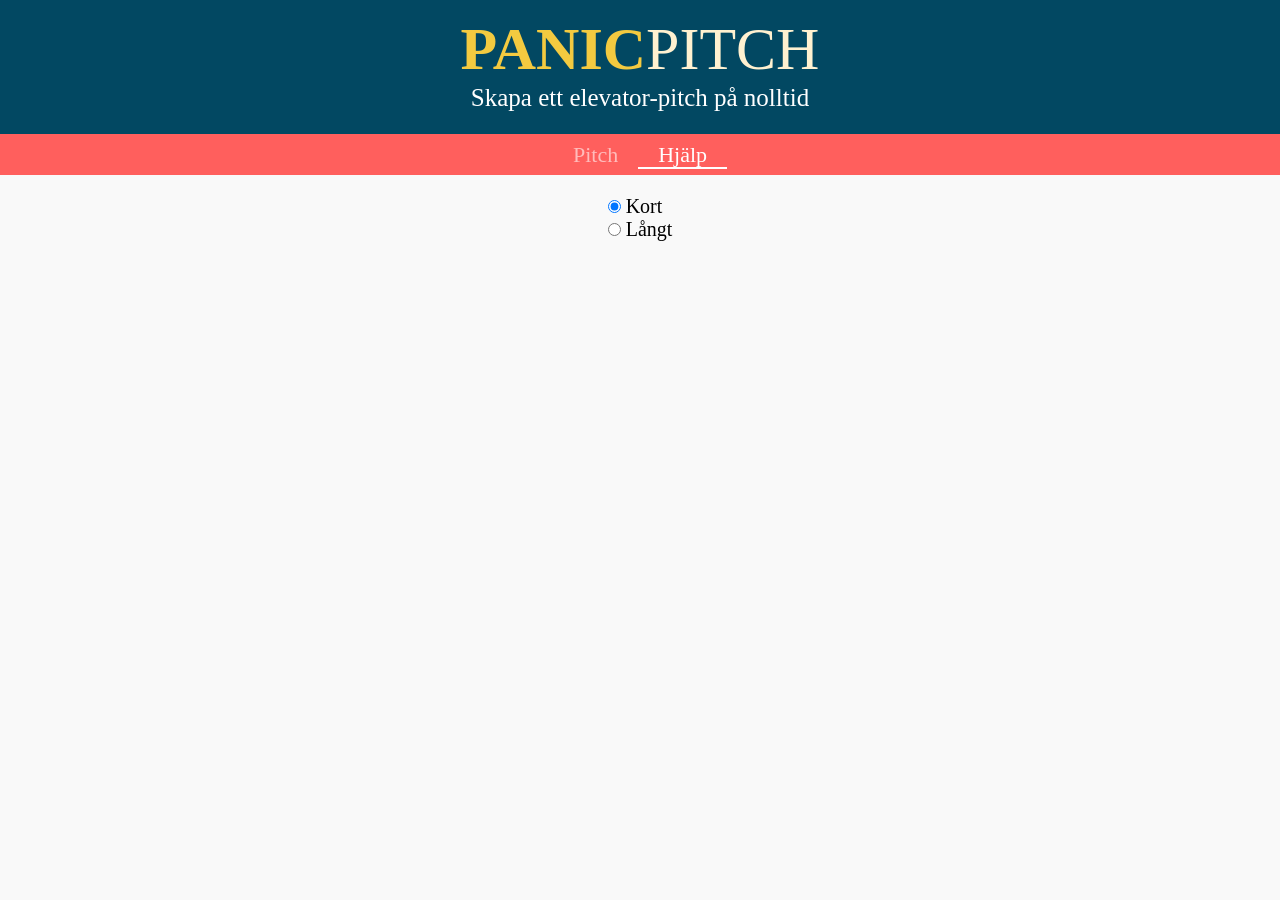
==== sites/About.html @ 398b0683 "added some new sites" ====
<!DOCTYPE html>
<html lang="sv">
<head>
    <meta charset="utf-8">
    <meta http-equiv="x-ua-compatible" content="ie=edge">
    <title>PP - Inställningar</title>
    <meta name="description" content="">
    <meta name="viewport" content="width=device-width, initial-scale=1">

    <link rel="manifest" href="site.webmanifest">
    <link rel="apple-touch-icon" href="icon.png">
    <!-- Place favicon.ico in the root directory -->

    <link href="https://fonts.googleapis.com/css?family=Roboto" rel="stylesheet">
    <link rel="stylesheet" type="text/css" href="../css/normalize.css">
    <link rel="stylesheet" type="text/css" href="../css/main.css">
</head>
<body>
    <header>
        <h1><span class="panic">PANIC</span>PITCH</h1>
        <h2>Skapa ett elevator-pitch på nolltid</h2>

        <nav>
            <a href="../index.html">Pitch</a>
            <a href="#" class="selectedNav">Hjälp</a>
        </nav>
    </header>

    <div id="wrapper">
        <form id="settings">
            <input type="radio" name="length" value="Kort" checked> Kort<br>
            <input type="radio" name="length" value="Långt"> Långt<br>
        </form>
    </div>


</body>
</html>
---- css/main.css ----
html {
    font-size: 62.5%;
}

body {
    font-size: 2rem;
    background: #f9f9f9;
}

header {
    background: #024862;
    display: flex;
    flex-direction: column;
    align-items: center;
    margin-bottom: 2rem;
    width: 100%;
}

h1 {
    font-size: 6rem;
    margin-bottom: 0;
    padding-bottom: 0;
    margin-top: 1.5rem;
    color: #FFF1D0;
    font-weight: 300;
    border: 0;
    display: inline;
}

.panic {
    color: #F3CA40;
    font-weight: bold;
}

h2 {
    padding-top: 0;
    margin-top: 0;
    color: rgba(255, 255, 255, 100);
    font-weight: lighter;
    font-size: 2.5rem;
    text-wrap: normal;
    text-align: center;
}

nav {
    background: #ff5f5d;
    width: 100%;
    display: flex;
    flex-direction: row;
    flex-wrap: wrap;
    justify-content: center;
}

nav .selectedNav {
    color: white;
    border-bottom: solid white .2rem;
    margin-bottom: .6rem;
}

nav a {
    color: rgba(255, 255, 255, 0.58);
    font-size: 2.2rem;
    text-decoration: none;
    padding: .8rem 2rem 0 2rem;
    margin-bottom: .8rem;
}

nav a:hover {
    color: rgba(0, 0, 0, 0.49);
    text-decoration:none;
    cursor:pointer;
}

#wrapper {
    display: flex;
    flex-direction: row;
    flex-wrap: wrap;
    align-items: flex-start;
    justify-content: space-around;
    padding-bottom: 5rem;
    width: 100rem;
    max-width: 100%;
    margin: auto;
}

#description {
    text-align: center;
    word-wrap: normal;
    flex-grow: 0;
    max-width: 90%;
}

#allTheInputs {
    display: flex;
    flex-direction: column;
    align-items: left;
    max-width: 100%;
}

#allTheInputs>div{
    max-width: 100%;
}


#allTheInputs .label{
    margin: 0;
    padding: 2rem 0 .5rem 0;
    text-align: left;
}

#allTheInputs input {
    border: none;
    border-bottom: #36377a solid .1rem;

    margin-bottom: 2rem;
    box-sizing: border-box;
    background: inherit;
    padding: 0 1rem;
}


#allTheInputs input:focus {
    border-bottom: #36377a solid .3rem;
    margin-bottom: 1.8rem;
    outline: none;

    -webkit-appearance: none;
    -moz-appearance: none;
    appearance: none;
}

.holderForInput {
    display: flex;
    flex-direction: row;
}

.errorWarning {
    background-color: #DD1C1A;
    color: white;
    border-radius: 100%;
    text-align: center;
    width: 3rem;
    height: 3rem;
    margin: 0 1.5rem;
}

#generateButton {
    border-radius: 1rem;
    background-color: rgba(0, 0, 0, 0);
    /*border: .2rem solid #F0C808;*/
    border: .2rem solid #119DA4;
    padding: .8rem 2rem .8rem 2rem;
    margin: 1rem;
    color: black;
    align-self: center;
}


#generateButton:hover {
    color:white;
    background-color: #119DA4;
    -webkit-transition: background-color .15s;
    -moz-transition: background-color .15s;
    -ms-transition: background-color .15s;
    -o-transition: background-color .15s;
    transition: background-color .15s;
}

#rightSide {
    max-width: 100%;
}

#rightSide .label {
    margin-bottom: 1rem;
    max-width: 100%;
}

#output {
    max-width: 100%;
    padding: 1rem .7rem;
}

/*===== Help-screen (FAQ) =====*/

.faq {
    list-style: none;
    display: flex;
    flex-direction: column;
    align-items: left;
    justify-content: center;
}

.faq .question {
    background: #086788;
    color: white;
    padding: .5rem 0 .5rem 1rem;
    display: inline-block;
    width: 100%;
    margin-bottom: 1.5rem;
}

.faq .answer {
    margin-top: 0;
    margin-bottom: 2rem;
    margin-left: 4rem;
    width: 80%;
}

.faq img.answer {
    width: auto;
    min-width: 5rem;
    max-width: 90%;
}

.faq iframe.answer {
    width: 70vw;
    height: 41vw;
    min-width: 320px;
}

#howToCopy {
    margin-left: 4rem;
    width: 70%;
}

#howToCopy td {
    background: #07A0C3;
    color: white;
    padding: 1rem 2rem;
}

#howToCopy .left {
    text-align: center;
}
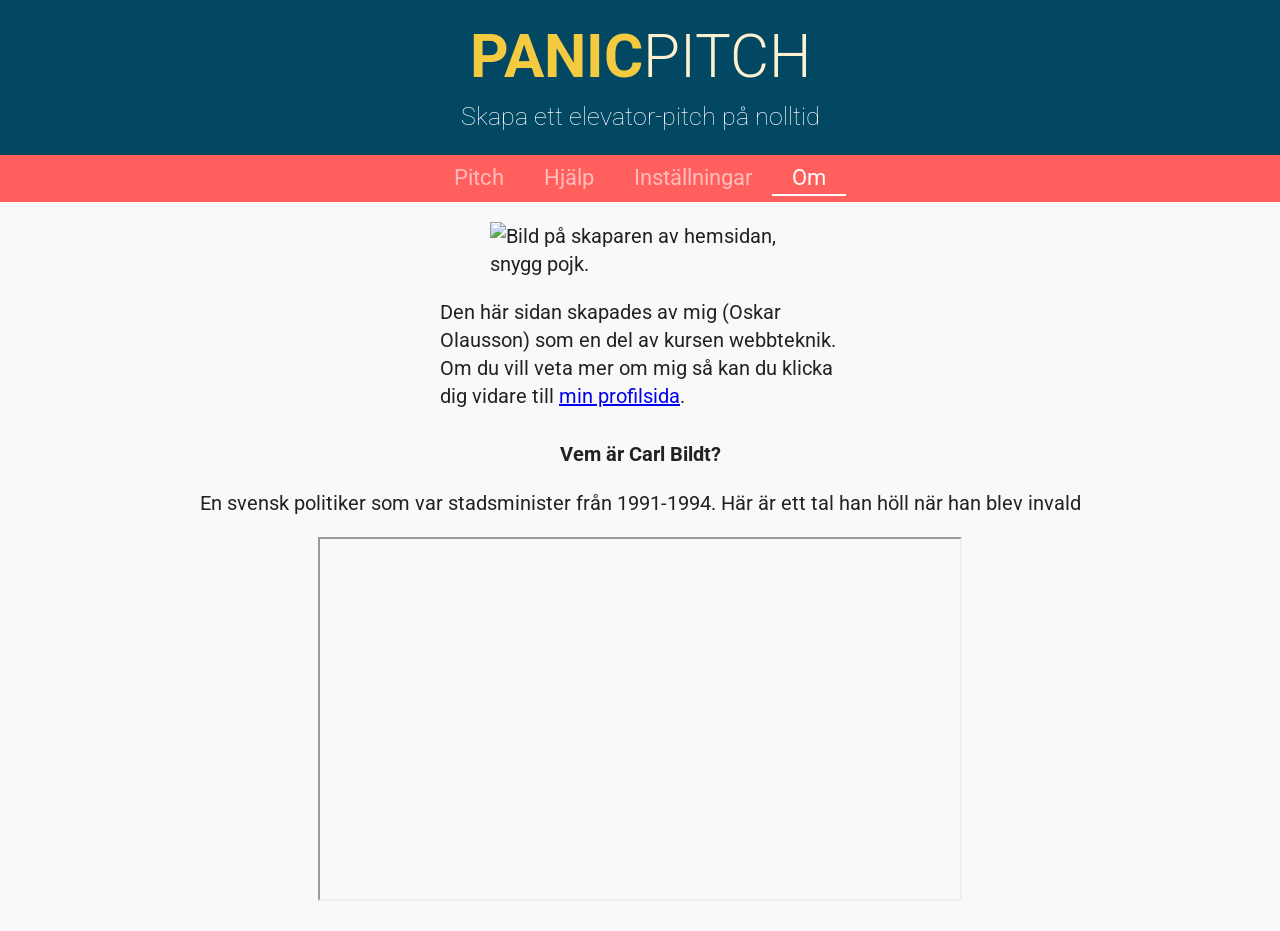
==== commit 9627904b: "forgot the . in commit" ====
--- a/sites/About.html
+++ b/sites/About.html
@@ -7,13 +7,15 @@
     <meta name="description" content="">
     <meta name="viewport" content="width=device-width, initial-scale=1">
 
-    <link rel="manifest" href="site.webmanifest">
-    <link rel="apple-touch-icon" href="icon.png">
+    <link rel="manifest" href="../site.webmanifest">
+    <link rel="apple-touch-icon" href="../icon.png">
     <!-- Place favicon.ico in the root directory -->
 
     <link href="https://fonts.googleapis.com/css?family=Roboto" rel="stylesheet">
     <link rel="stylesheet" type="text/css" href="../css/normalize.css">
-    <link rel="stylesheet" type="text/css" href="../css/main.css">
+    <link rel="stylesheet" href="../css/common.css">
+    <link rel="stylesheet" type="text/css" href="../css/about.css">
+
 </head>
 <body>
     <header>
@@ -22,17 +24,22 @@
 
         <nav>
             <a href="../index.html">Pitch</a>
-            <a href="#" class="selectedNav">Hjälp</a>
+            <a href="FAQ.html">Hjälp</a>
+            <a href="Settings.html">Inställningar</a>
+            <a href="#" class="selectedNav">Om</a>
         </nav>
     </header>
 
-    <div id="wrapper">
-        <form id="settings">
-            <input type="radio" name="length" value="Kort" checked> Kort<br>
-            <input type="radio" name="length" value="Långt"> Långt<br>
-        </form>
+    <div class="verticalLayout">
+
+        <img id="profilePic" src="https://oskarolausson.github.io/profilePage/static/img/meSquare.jpg" alt="Bild på skaparen av hemsidan, snygg pojk."/>
+        <p id="aboutMe">Den här sidan skapades av mig (Oskar Olausson) som en del av kursen webbteknik.
+                Om du vill veta mer om mig så kan du klicka dig vidare till <a href="https://oskarolausson.github.io/profilePage/">min profilsida</a>.</p>
+
+        <p id="videoTitle"><strong>Vem är Carl Bildt?</strong></p>
+        <p class="answer">En svensk politiker som var stadsminister från 1991-1994. Här är ett tal han höll när han blev invald</p>
+        <iframe class="answer" width="640" height="360" src="https://www.youtube.com/embed/oW7hnrEW6k0" allowfullscreen></iframe>
     </div>
-
 
 </body>
 </html>
--- a/css/common.css
+++ b/css/common.css
@@ -0,0 +1,79 @@
+
+
+html {
+    color: #222;
+    font-size: 62.5%;
+    line-height: 1.4;
+    font-family: 'Roboto', sans-serif;
+}
+
+
+body {
+    font-size: 2rem;
+    background: #f9f9f9;
+}
+
+
+header {
+    background: #024862;
+    display: flex;
+    flex-direction: column;
+    align-items: center;
+    margin: auto auto 2rem;
+    width: 100%;
+}
+
+h1 {
+    font-size: 6rem;
+    margin-bottom: 0;
+    padding-bottom: 0;
+    margin-top: 1.5rem;
+    color: #FFF1D0;
+    font-weight: 300;
+    border: 0;
+    display: inline;
+}
+
+.panic {
+    color: #F3CA40;
+    font-weight: bold;
+}
+
+h2 {
+    padding-top: 0;
+    margin-top: 0;
+    color: rgba(255, 255, 255, 100);
+    font-weight: lighter;
+    font-size: 2.5rem;
+    text-wrap: normal;
+    text-align: center;
+}
+
+nav {
+    background: #ff5f5d;
+    width: 100%;
+    display: flex;
+    flex-direction: row;
+    flex-wrap: wrap;
+    justify-content: center;
+}
+
+nav .selectedNav {
+    color: white;
+    border-bottom: solid white .2rem;
+    margin-bottom: .6rem;
+}
+
+nav a {
+    color: rgba(255, 255, 255, 0.58);
+    font-size: 2.2rem;
+    text-decoration: none;
+    padding: .8rem 2rem 0 2rem;
+    margin-bottom: .8rem;
+}
+
+nav a:hover {
+    color: rgba(0, 0, 0, 0.49);
+    text-decoration:none;
+    cursor:pointer;
+}
--- a/css/about.css
+++ b/css/about.css
@@ -0,0 +1,26 @@
+
+
+.verticalLayout {
+    display: flex;
+    flex-direction: column;
+    justify-content: center;
+    align-items: center;
+}
+
+#profilePic {
+    max-width: 30rem;
+}
+
+
+#aboutMe {
+    max-width: 40rem;
+}
+
+#videoTitle {
+    margin-bottom: 0.1rem;
+    margin-top: 1rem;
+}
+
+iframe {
+    margin-bottom: 3rem;
+}
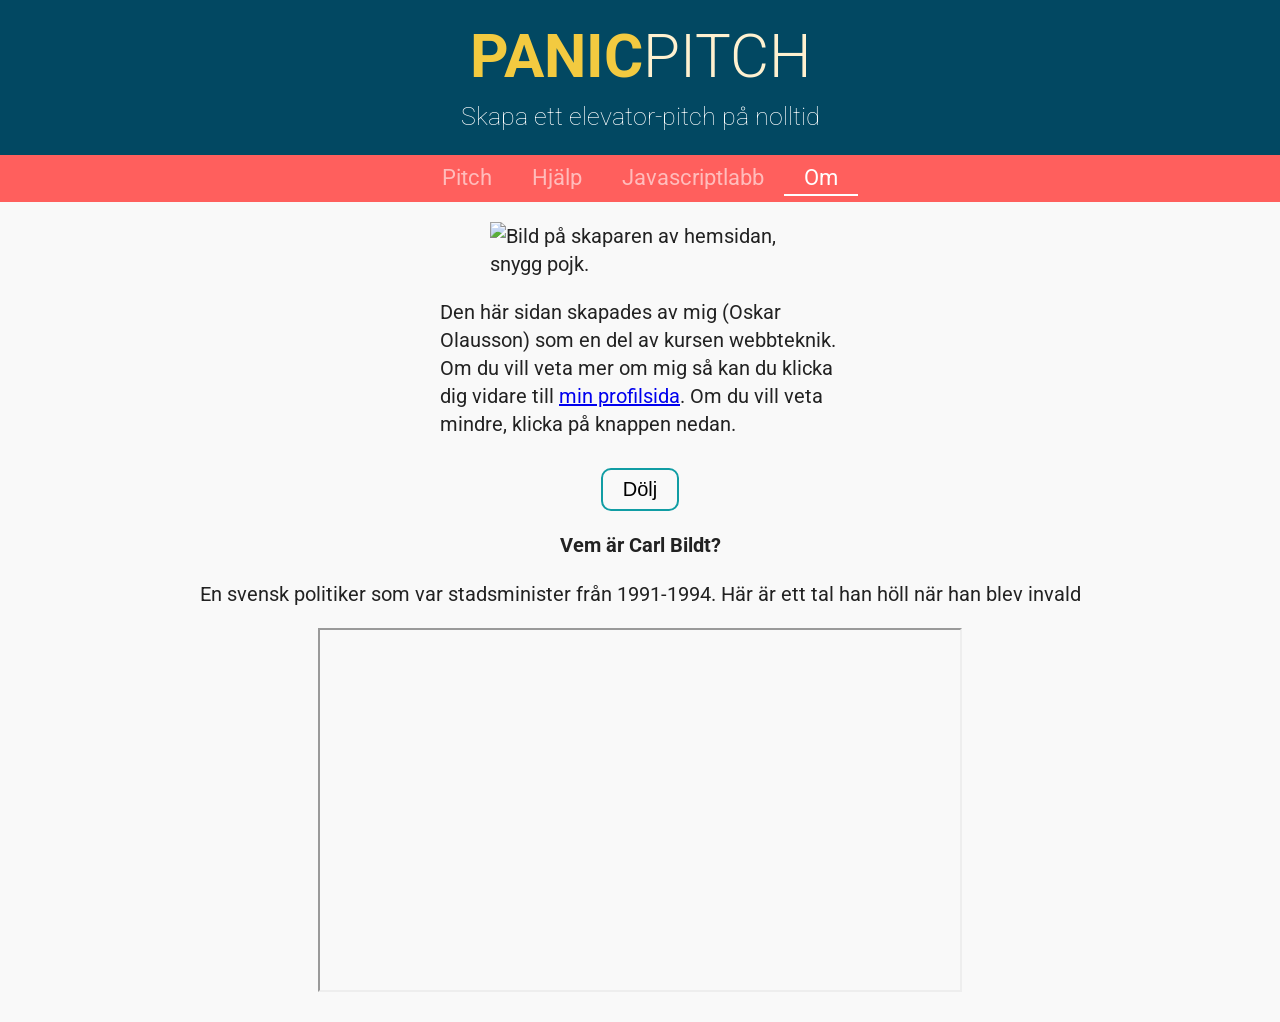
==== commit ca3119a1: "added all of the javascript-things" ====
--- a/sites/About.html
+++ b/sites/About.html
@@ -3,7 +3,7 @@
 <head>
     <meta charset="utf-8">
     <meta http-equiv="x-ua-compatible" content="ie=edge">
-    <title>PP - Inställningar</title>
+    <title>PP - Om</title>
     <meta name="description" content="">
     <meta name="viewport" content="width=device-width, initial-scale=1">
 
@@ -25,21 +25,33 @@
         <nav>
             <a href="../index.html">Pitch</a>
             <a href="FAQ.html">Hjälp</a>
-            <a href="Settings.html">Inställningar</a>
+            <a href="Settings.html">Javascriptlabb</a>
             <a href="#" class="selectedNav">Om</a>
         </nav>
     </header>
 
     <div class="verticalLayout">
 
-        <img id="profilePic" src="https://oskarolausson.github.io/profilePage/static/img/meSquare.jpg" alt="Bild på skaparen av hemsidan, snygg pojk."/>
-        <p id="aboutMe">Den här sidan skapades av mig (Oskar Olausson) som en del av kursen webbteknik.
-                Om du vill veta mer om mig så kan du klicka dig vidare till <a href="https://oskarolausson.github.io/profilePage/">min profilsida</a>.</p>
+        <div id="aboutMeContainer" class="verticalLayout">
+            <img id="profilePic" src="https://oskarolausson.github.io/profilePage/static/img/meSquare.jpg" alt="Bild på skaparen av hemsidan, snygg pojk."/>
+            <p id="aboutMe">
+                Den här sidan skapades av mig (Oskar Olausson) som en del av kursen webbteknik.
+                Om du vill veta mer om mig så kan du klicka dig vidare till <a href="https://oskarolausson.github.io/profilePage/">min profilsida</a>.
+            Om du vill veta mindre, klicka på knappen nedan.</p>
+        </div>
 
-        <p id="videoTitle"><strong>Vem är Carl Bildt?</strong></p>
-        <p class="answer">En svensk politiker som var stadsminister från 1991-1994. Här är ett tal han höll när han blev invald</p>
-        <iframe class="answer" width="640" height="360" src="https://www.youtube.com/embed/oW7hnrEW6k0" allowfullscreen></iframe>
+        <button id="toggler" onClick="toggle()">Dölj</button>
+
+        <div class="verticalLayout">
+            <p id="videoTitle"><strong>Vem är Carl Bildt?</strong></p>
+            <p class="answer">En svensk politiker som var stadsminister från 1991-1994. Här är ett tal han höll när han blev invald</p>
+            <iframe class="answer" width="640" height="360" src="https://www.youtube.com/embed/oW7hnrEW6k0" allowfullscreen></iframe>
+        </div>
     </div>
 
+    <!-- end of body-->
+    <script src="https://code.jquery.com/jquery-3.2.1.min.js" integrity="sha256-hwg4gsxgFZhOsEEamdOYGBf13FyQuiTwlAQgxVSNgt4=" crossorigin="anonymous"></script>
+    <script>window.jQuery || document.write('<script src="../js/vendor/jquery-3.2.1.min.js"><\/script>')</script>
+    <script src="../js/about.js"></script>
 </body>
 </html>
--- a/css/about.css
+++ b/css/about.css
@@ -1,3 +1,5 @@
+
+
 
 
 .verticalLayout {
@@ -24,3 +26,24 @@
 iframe {
     margin-bottom: 3rem;
 }
+
+
+button {
+    border-radius: 1rem;
+    background-color: rgba(0, 0, 0, 0);
+    /*border: .2rem solid #F0C808;*/
+    border: .2rem solid #119DA4;
+    padding: .8rem 2rem .8rem 2rem;
+    margin: 1rem;
+    color: black;
+    align-self: center;
+}
+
+button:hover {
+    color:white;
+    background-color: #119DA4;
+    -webkit-transition: background-color .15s;
+    -moz-transition: background-color .15s;
+    -o-transition: background-color .15s;
+    transition: background-color .15s;
+}
